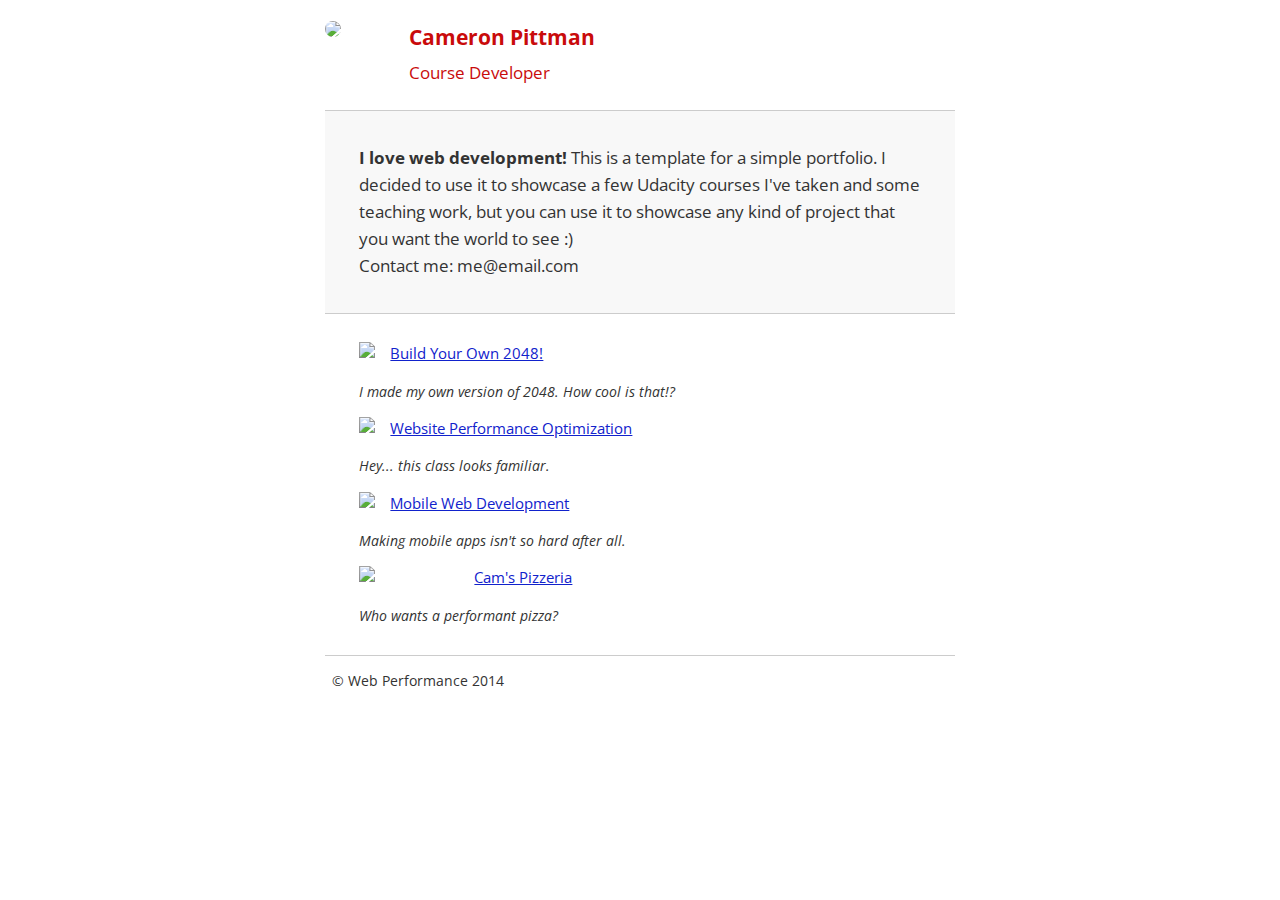
==== index.html @ 6102ee18 "Reduce CSS file sizes and add media queries to link tags" ====
<!DOCTYPE html>
<html lang="en">
  <head>
    <meta charset="utf-8">
    <meta name="viewport" content="width=device-width, initial-scale=1">
    <meta name="description" content=" FILL ME IN ">
    <meta name="author" content=" FILL ME IN ">
    <title>Cameron Pittman: Portfolio</title>

    <!-- Hmm, what is the impact of web fonts on speed? Measure it... -->
    <link href="http://fonts.googleapis.com/css?family=Open+Sans:400,700" rel="stylesheet">

    <link href="css/style.css" rel="stylesheet"> <!-- Inline minified style.css here or include smartphone.css media query and inline combined css at end of html -->
    <link href="css/print.css" rel="stylesheet" media="print">
    <link href="css/smartphone.css" rel="stylesheet" media="screen and (max-width: 480px)">

    <script>
      (function(w,g){w['GoogleAnalyticsObject']=g;
      w[g]=w[g]||function(){(w[g].q=w[g].q||[]).push(arguments)};w[g].l=1*new Date();})(window,'ga');

      // Optional TODO: replace with your Google Analytics profile ID.
      ga('create', 'UA-XXXX-Y');
      ga('send', 'pageview');
    </script>
    <script src="http://www.google-analytics.com/analytics.js"></script>
    <script async src="js/perfmatters.js"></script>
  </head>

  <body>
    <header>
      <a href="/"><img src="img/profilepic.jpg"></a>
      <p>Cameron Pittman<br><span>Course Developer</span></p>
    </header>

    <div class="container">
      <div class="hero">
        <strong>I love web development!</strong> This is a template for a simple portfolio. I decided to use it to showcase a few Udacity courses I've taken and some teaching work, but you can use it to showcase any kind of project that you want the world to see :) <br> Contact me: me@email.com
      </div>

      <div class="content">
        <ul>
          <li>
            <img src="https://lh4.ggpht.com/kJEnfqhPvtm4m3EneSZ4fWYGS8lW4YNhEjk6zPkyrQaBUHc-2Y_ElDic99NHI0h-UBLXVbRCjFybFvrWxdk=s100">
            <a href="project-2048.html">Build Your Own 2048!</a>
            <p>I made my own version of 2048. How cool is that!?</p>
          </li>

          <li>
            <img src="https://lh6.ggpht.com/f_0W8h__3G99CWTjnMjD8BUKm7yp2-wJyApLtTwFoFtlal2ULf_JgHIsOQq2NiYfKOdMlXlMHDKNo5XVZLs=s100">
            <a href="project-webperf.html">Website Performance Optimization</a>
            <p>Hey... this class looks familiar.</p>
          </li>

          <li>
            <img src="https://lh5.ggpht.com/IKdCmTWn8a2nMhlwMYzryvzRN5CUZAOBr4tDrEAbszV7TIFe9pRAInA4kkYcgTXwrifJsBEsq1agTueuu-g=s100">
            <a href="project-mobile.html">Mobile Web Development</a>
            <p>Making mobile apps isn't so hard after all.</p>
          </li>

          <li>
            <img style="width: 100px;" src="views/images/pizzeria.jpg">
            <a href="views/pizza.html">Cam's Pizzeria</a>
            <p>Who wants a performant pizza?</p>
          </li>
        </ul>
      </div>

      <footer>
        <p>&copy; Web Performance 2014 <span id="crp-stats"></span></p>
      </footer>
    </div>
  </body>
</html>
---- css/style.css ----
html {
  overflow-y: scroll;
  -webkit-tap-highlight-color: rgba(0,0,0,0);
  -ms-text-size-adjust: 100%;
  -webkit-text-size-adjust: none;
}

body { margin: 0; font-size: 14px; line-height: 1.61; font-weight: 400;
  font-family: 'Open Sans', sans-serif; color: #333; }

a { color: #12C; }
a:visited { color: #61C; }
a:focus { outline: thin dotted; }
a:hover, a:active { color: #c00; outline: 0; }

ul { margin: 1em 0; padding: 0 0 0 20px; }
img { border: 0; max-width: 100%; }

body { background: #fff; }
header, footer, .container { max-width: 45em; margin: 0 auto; }

header { padding: 0 0.5em; color: #C90B0B; }
header img { border-radius: 40px; float: left; }
header p { font-size:1.5em; font-weight: bold; padding-left: 4em;}
header p span { font-size: 0.8em; font-weight: normal;}

.hero { padding: 2em; background-color: #f8f8f8; font-size:1.2em;
  border-bottom: 1px solid #ccc;
  border-top: 1px solid #ccc;
}

.content { padding: 1em 1em; }
.content li { list-style-type: none; font-size: 1.1em;}
li img { float:left; padding-right: 1em; }
li p { font-size: 0.9em; font-style: italic; }

footer {
  padding: 0 0.5em;
  border-top: 1px solid #ccc;
}
footer span { float: right; font-style: italic; }
---- css/smartphone.css ----
/* Smartphones (portrait) */
body { font-size: 12px;}
header p { padding-left: 4.5em;}
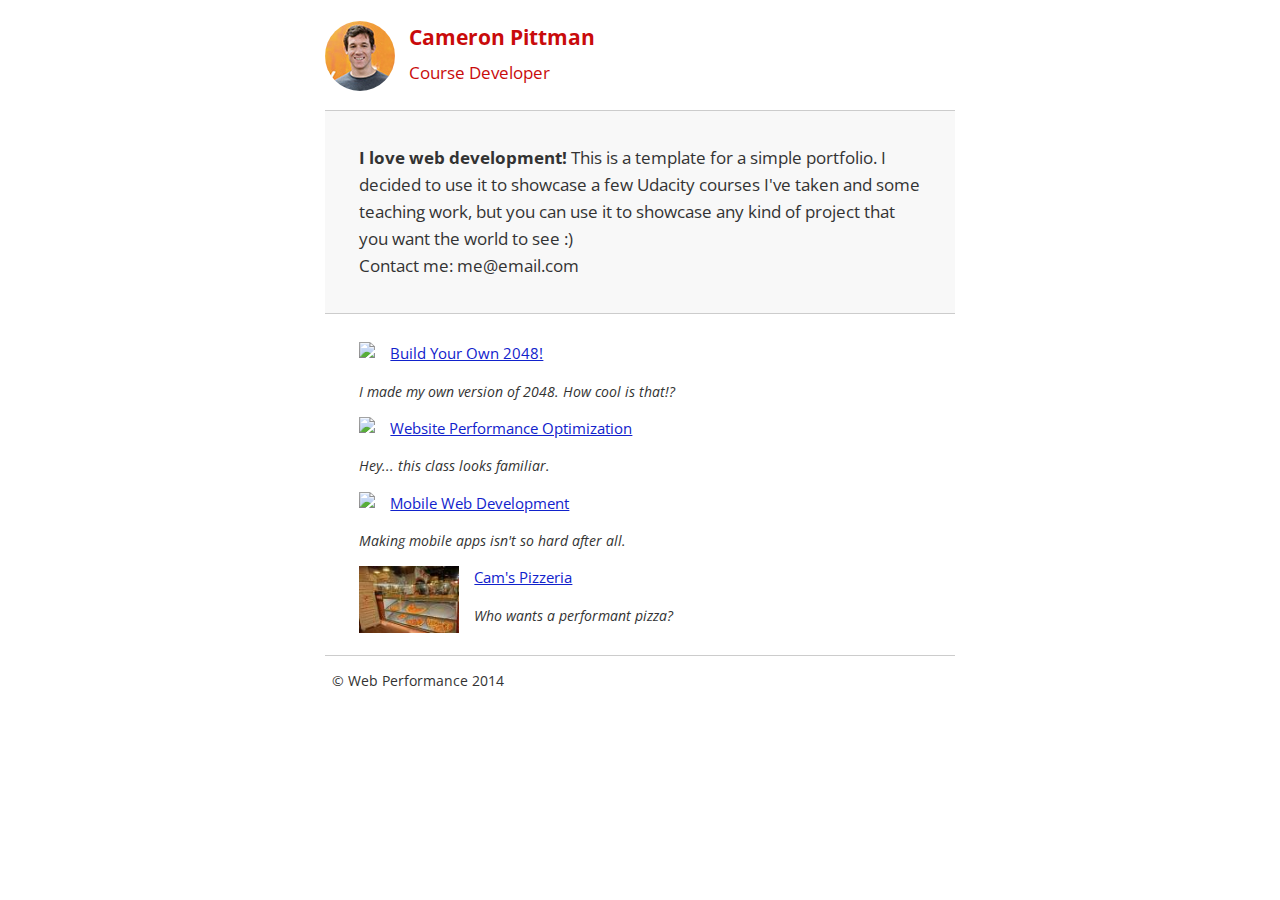
==== commit 7480fed8: "Reduce image file sizes" ====
--- a/index.html
+++ b/index.html
@@ -28,7 +28,7 @@
 
   <body>
     <header>
-      <a href="/"><img src="img/profilepic.jpg"></a>
+      <a href="/"><img src="img/profilepic-small.jpg"></a>
       <p>Cameron Pittman<br><span>Course Developer</span></p>
     </header>
 
@@ -58,7 +58,7 @@
           </li>
 
           <li>
-            <img style="width: 100px;" src="views/images/pizzeria.jpg">
+            <img style="width: 100px;" src="img/pizzeria.jpg">
             <a href="views/pizza.html">Cam's Pizzeria</a>
             <p>Who wants a performant pizza?</p>
           </li>
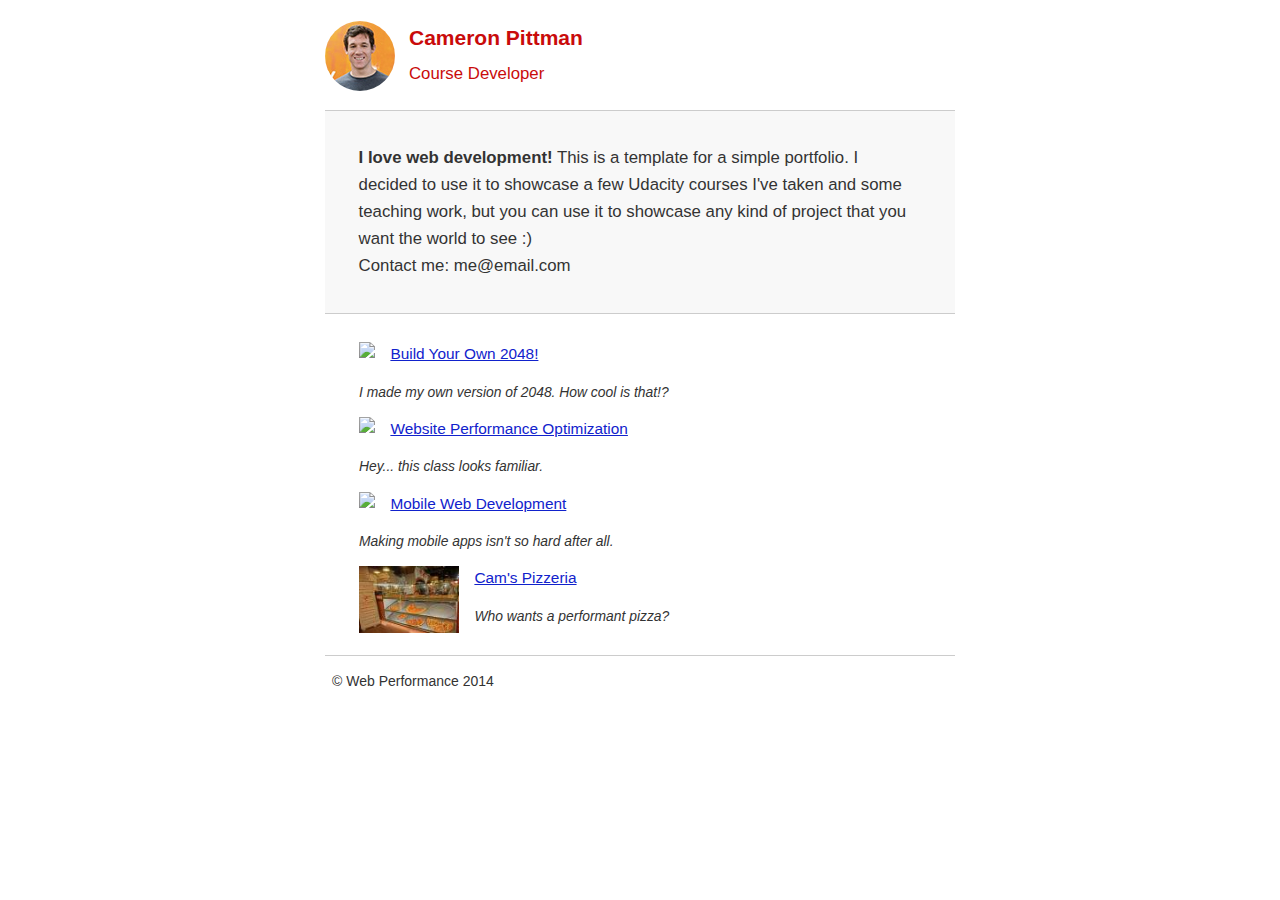
==== commit ce99aa51: "Inline Google Font css" ====
--- a/index.html
+++ b/index.html
@@ -8,12 +8,46 @@
     <title>Cameron Pittman: Portfolio</title>
 
     <!-- Hmm, what is the impact of web fonts on speed? Measure it... -->
-    <link href="http://fonts.googleapis.com/css?family=Open+Sans:400,700" rel="stylesheet">
+    <!-- <link href="http://fonts.googleapis.com/css?family=Open+Sans:400,700" rel="stylesheet"> -->
+    <style type="text/css">
+        /* latin-ext */
+        @font-face {
+          font-family: 'Open Sans';
+          font-style: normal;
+          font-weight: 400;
+          src: local('Open Sans'), local('OpenSans'), url(http://fonts.gstatic.com/s/opensans/v13/u-WUoqrET9fUeobQW7jkRRJtnKITppOI_IvcXXDNrsc.woff2) format('woff2');
+          unicode-range: U+0100-024F, U+1E00-1EFF, U+20A0-20AB, U+20AD-20CF, U+2C60-2C7F, U+A720-A7FF;
+        }
+        /* latin */
+        @font-face {
+          font-family: 'Open Sans';
+          font-style: normal;
+          font-weight: 400;
+          src: local('Open Sans'), local('OpenSans'), url(http://fonts.gstatic.com/s/opensans/v13/cJZKeOuBrn4kERxqtaUH3VtXRa8TVwTICgirnJhmVJw.woff2) format('woff2');
+          unicode-range: U+0000-00FF, U+0131, U+0152-0153, U+02C6, U+02DA, U+02DC, U+2000-206F, U+2074, U+20AC, U+2212, U+2215, U+E0FF, U+EFFD, U+F000;
+        }
+        /* latin-ext */
+        @font-face {
+          font-family: 'Open Sans';
+          font-style: normal;
+          font-weight: 700;
+          src: local('Open Sans Bold'), local('OpenSans-Bold'), url(http://fonts.gstatic.com/s/opensans/v13/k3k702ZOKiLJc3WVjuplzD0LW-43aMEzIO6XUTLjad8.woff2) format('woff2');
+          unicode-range: U+0100-024F, U+1E00-1EFF, U+20A0-20AB, U+20AD-20CF, U+2C60-2C7F, U+A720-A7FF;
+        }
+        /* latin */
+        @font-face {
+          font-family: 'Open Sans';
+          font-style: normal;
+          font-weight: 700;
+          src: local('Open Sans Bold'), local('OpenSans-Bold'), url(http://fonts.gstatic.com/s/opensans/v13/k3k702ZOKiLJc3WVjuplzOgdm0LZdjqr5-oayXSOefg.woff2) format('woff2');
+          unicode-range: U+0000-00FF, U+0131, U+0152-0153, U+02C6, U+02DA, U+02DC, U+2000-206F, U+2074, U+20AC, U+2212, U+2215, U+E0FF, U+EFFD, U+F000;
+        }
+    </style>
 
     <link href="css/style.css" rel="stylesheet"> <!-- Inline minified style.css here or include smartphone.css media query and inline combined css at end of html -->
     <link href="css/print.css" rel="stylesheet" media="print">
     <link href="css/smartphone.css" rel="stylesheet" media="screen and (max-width: 480px)">
-
+<!--
     <script>
       (function(w,g){w['GoogleAnalyticsObject']=g;
       w[g]=w[g]||function(){(w[g].q=w[g].q||[]).push(arguments)};w[g].l=1*new Date();})(window,'ga');
@@ -21,9 +55,10 @@
       // Optional TODO: replace with your Google Analytics profile ID.
       ga('create', 'UA-XXXX-Y');
       ga('send', 'pageview');
-    </script>
-    <script src="http://www.google-analytics.com/analytics.js"></script>
-    <script async src="js/perfmatters.js"></script>
+    </script> -->
+    <script src="js/analyze.js" async></script>
+    <script src="http://www.google-analytics.com/analytics.js" async></script>
+    <script src="js/perfmatters.js" async></script>
   </head>
 
   <body>
